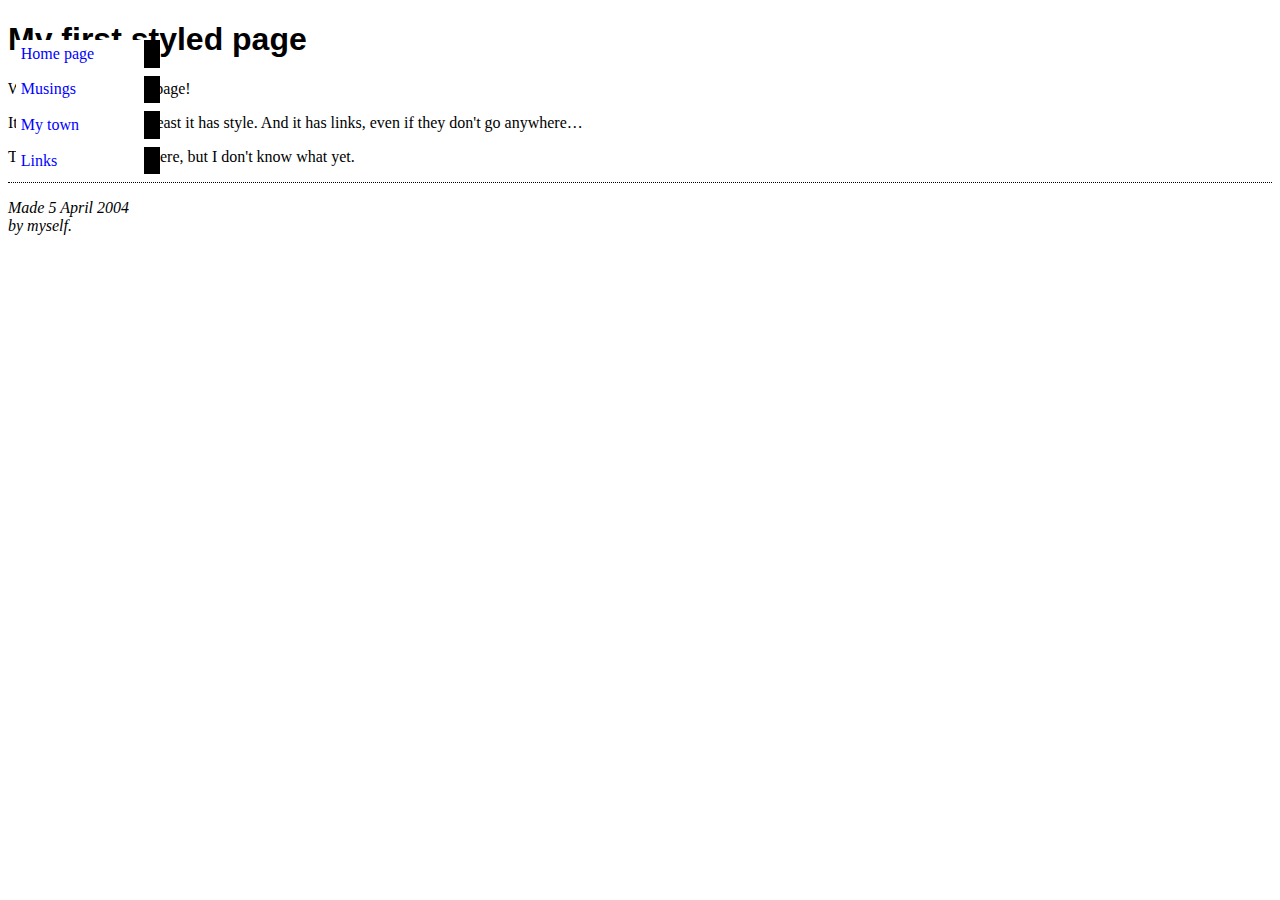
==== index.html @ 16d63eca "webpage" ====
<!DOCTYPE html PUBLIC "-//W3C//DTD HTML 4.01//EN">
<html>
<head>
  <title>My first styled page</title>
  <link rel="stylesheet" href="mystyle.css">
</head>
<body>

<!-- Site navigation menu -->
<ul class="navbar">
  <li><a href="http://google.com">Home page</a>
  <li><a href="musings.html">Musings</a>
  <li><a href="town.html">My town</a>
  <li><a href="links.html">Links</a>
</ul>

<!-- Main content -->
<h1>My first styled page</h1>


<p>Welcome to my styled page!

<p>It lacks images, but at least it has style.
And it has links, even if they don't go
anywhere&hellip;

<p>There should be more here, but I don't know
what yet.

<!-- Sign and date the page, it's only polite! -->
<address>Made 5 April 2004<br>
  by myself.</address>

</body>
</html>
---- mystyle.css ----
<style type="text/css">
body {
  padding-left: 11em;
  font-family: Georgia, "Times New Roman",
        Times, serif;
  color: purple;
  background-color: #d8da3d }
ul.navbar {
  list-style-type: none;
  padding: 0;
  margin: 0;
  position: absolute;
  top: 2em;
  left: 1em;
  width: 9em }
h1 {
  font-family: Helvetica, Geneva, Arial,
        SunSans-Regular, sans-serif }
      ul.navbar li {
         background: white;
         margin: 0.5em 0;
         padding: 0.3em;
         border-right: 1em solid black }
       ul.navbar a {
         text-decoration: none }
       a:link {
         color: blue }
       a:visited {
         color: orange }
         address {
  margin-top: 1em;
  padding-top: 1em;
  border-top: thin dotted }
  </style>
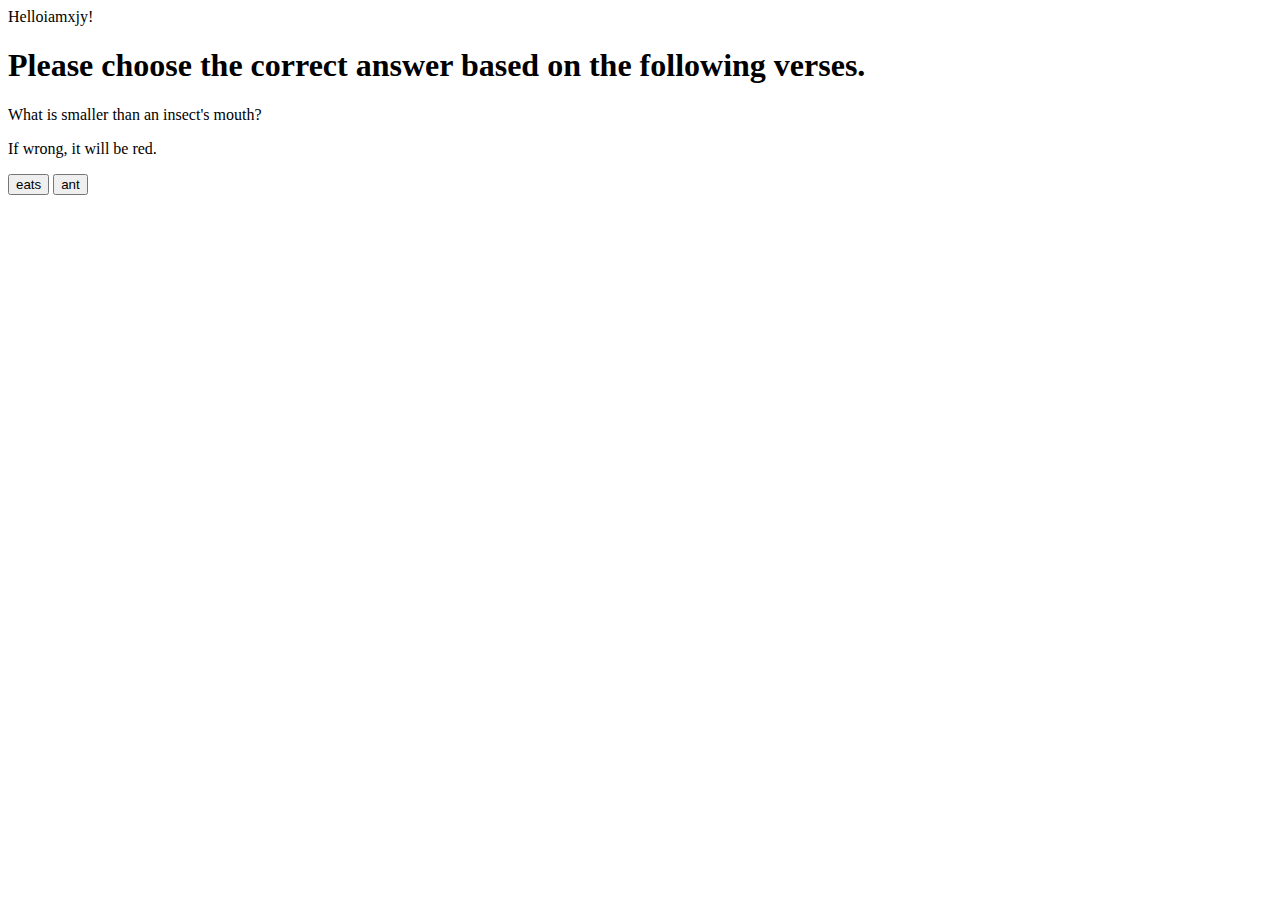
==== commit e37a9c0e: "e" ====
--- a/index.html
+++ b/index.html
@@ -1,35 +1,14 @@
-<!DOCTYPE html PUBLIC "-//W3C//DTD HTML 4.01//EN">
+<!DOCTYPE html>
 <html>
 <head>
-  <title>My first styled page</title>
-  <link rel="stylesheet" href="mystyle.css">
+  <title>Javascript</title>
+  <script src="script.js"></script>
 </head>
 <body>
-
-<!-- Site navigation menu -->
-<ul class="navbar">
-  <li><a href="http://google.com">Home page</a>
-  <li><a href="musings.html">Musings</a>
-  <li><a href="town.html">My town</a>
-  <li><a href="links.html">Links</a>
-</ul>
-
-<!-- Main content -->
-<h1>My first styled page</h1>
-
-
-<p>Welcome to my styled page!
-
-<p>It lacks images, but at least it has style.
-And it has links, even if they don't go
-anywhere&hellip;
-
-<p>There should be more here, but I don't know
-what yet.
-
-<!-- Sign and date the page, it's only polite! -->
-<address>Made 5 April 2004<br>
-  by myself.</address>
-
+    <h1>Please choose the correct answer based on the following verses.</h1>
+    <p id="momo">What is smaller than an insect's mouth?</p>
+    <p id="dada">If wrong, it will be red.</p>
+    <button onclick ="sayhello()">eats</button>
+    <button onclick ="showTopic()">ant</button>
 </body>
 </html>
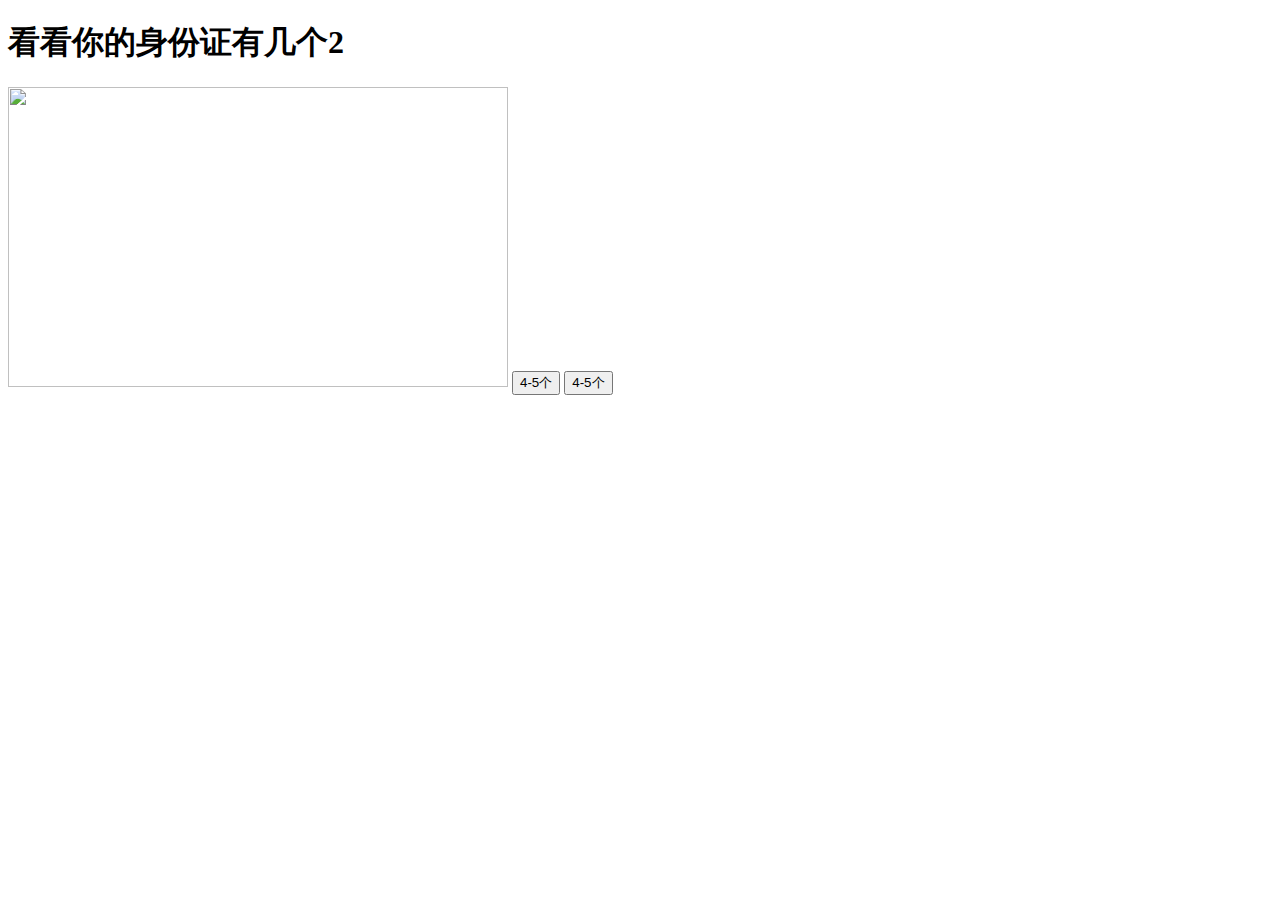
==== commit 93979800: "changhe" ====
--- a/index.html
+++ b/index.html
@@ -1,14 +1,45 @@
 <!DOCTYPE html>
-<html>
+<html lang="en">
 <head>
-  <title>Javascript</title>
-  <script src="script.js"></script>
+  <meta charset="utf-8">
+  <meta name="viewport" content="width=device-width, initial-scale, initial-scale=1.0">
+  <meta http-equiv="X-UA-Compatible" content="ie=edge">
+  <title>全国唯一正宗！算明仙</title>
+  <style>
+  img{
+    display: img src= "113.png" width="500px" height="300px";
+  }
+  </style>
 </head>
 <body>
-    <h1>Please choose the correct answer based on the following verses.</h1>
-    <p id="momo">What is smaller than an insect's mouth?</p>
-    <p id="dada">If wrong, it will be red.</p>
-    <button onclick ="sayhello()">eats</button>
-    <button onclick ="showTopic()">ant</button>
+  <h1>看看你的身份证有几个2</h1>
+  <img src= "113.png" width="500px" height="300px" >
+<SCRIPT LANGUAGE="JavaScript">
+	function reP(){
+	document.getElementById('oImg').style.display = "block";
+  var response = prompt("请输入你的名字");
+  alert("很遗憾  " + response + " 你将终生不得志，一生清贫度日");
+	}
+
+  function reP(){
+	document.getElementById('bbcImg').style.display = "block";
+  var response = prompt("请输入你的名字");
+  alert("还好  " + response + " 您将于21岁成年时，和唐僧一起修行");
+	}
+  function reP(){
+	document.getElementById('aakImg').style.display = "block";
+  var response = prompt("请输入你的名字");
+  alert("天下大喜  " + response + "您将收获世上最美丽的女人：许家煜，与她共度余生");
+	}
+	</SCRIPT>
+	<img src='112.png' id="oImg" style='display:none' width="800px" hight="600px">
+	<INPUT TYPE="button" value='1-3个' onclick="reP()"
+  <img src='111.png' id="bbcImg" style='display:none' width="800px" hight="600px">
+  <INPUT TYPE="button" value='4-5个' onclick="reP()">
+  <img src='110.png' id="aakImg" style='display:none' width="800px" hight="600px">
+  <INPUT TYPE="button" value='4-5个' onclick="reP()">
+
 </body>
+
+
 </html>
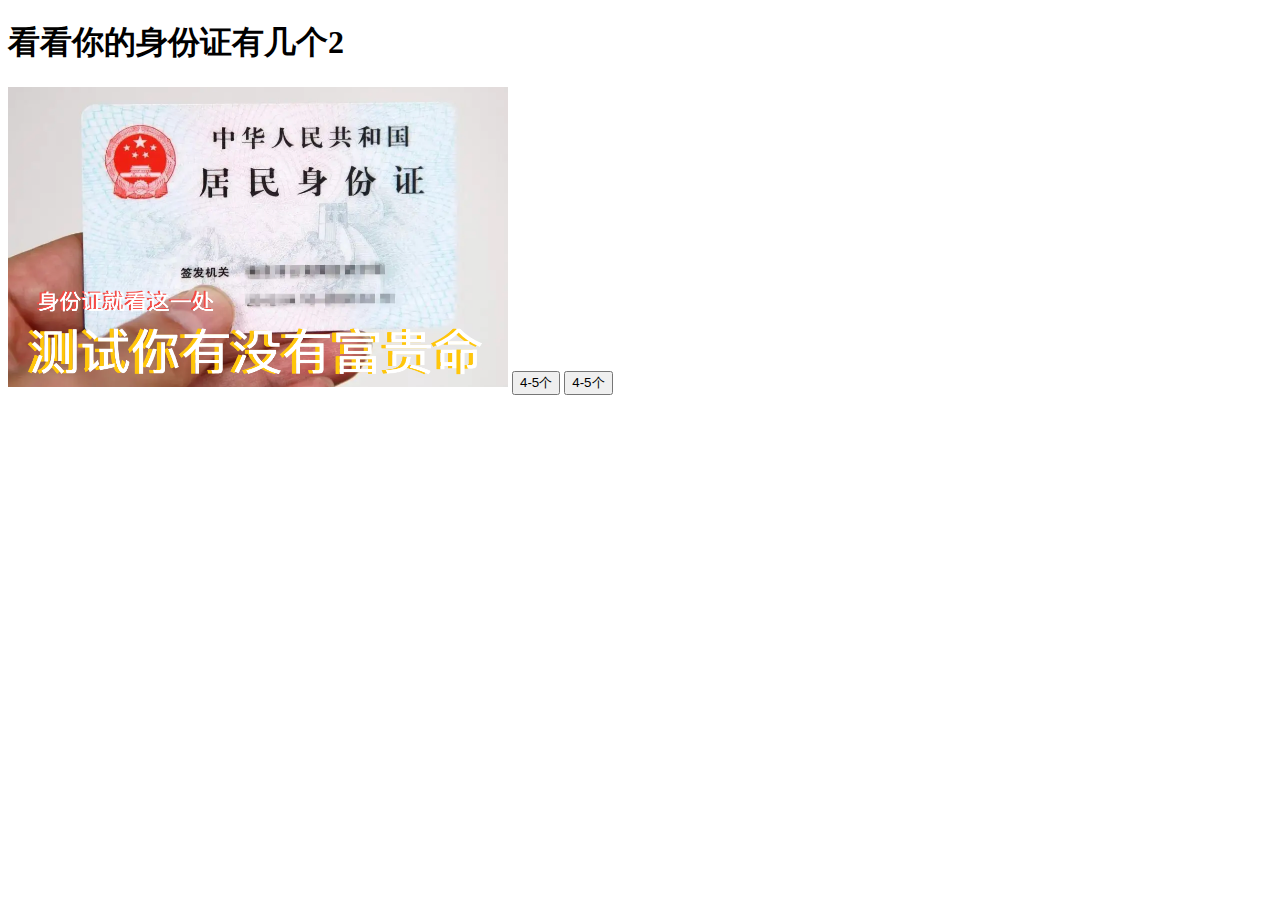
==== commit 375c7dd9: "update" ====
--- a/index.html
+++ b/index.html
@@ -15,25 +15,25 @@
   <h1>看看你的身份证有几个2</h1>
   <img src= "113.png" width="500px" height="300px" >
 <SCRIPT LANGUAGE="JavaScript">
-	function reP(){
-	document.getElementById('oImg').style.display = "block";
-  var response = prompt("请输入你的名字");
-  alert("很遗憾  " + response + " 你将终生不得志，一生清贫度日");
-	}
+function reP(){
+document.getElementById('oImg').style.display = "block";
+var response = prompt("请输入你的名字");
+alert("很遗憾  " + response + " 你将终生不得志，一生清贫度日");
+}
 
-  function reP(){
-	document.getElementById('bbcImg').style.display = "block";
-  var response = prompt("请输入你的名字");
-  alert("还好  " + response + " 您将于21岁成年时，和唐僧一起修行");
-	}
-  function reP(){
-	document.getElementById('aakImg').style.display = "block";
-  var response = prompt("请输入你的名字");
-  alert("天下大喜  " + response + "您将收获世上最美丽的女人：许家煜，与她共度余生");
-	}
-	</SCRIPT>
-	<img src='112.png' id="oImg" style='display:none' width="800px" hight="600px">
-	<INPUT TYPE="button" value='1-3个' onclick="reP()"
+function reP(){
+document.getElementById('bbcImg').style.display = "block";
+var response = prompt("请输入你的名字");
+alert("还好  " + response + " 您将于21岁成年时，和唐僧一起修行");
+}
+function reP(){
+document.getElementById('aakImg').style.display = "block";
+var response = prompt("请输入你的名字");
+alert("天下大喜  " + response + "您将收获世上最美丽的女人：许家煜，与她共度余生");
+}
+</SCRIPT>
+  <img src='112.png' id="oImg" style='display:none' width="800px" hight="600px">
+  <INPUT TYPE="button" value='1-3个' onclick="reP()"
   <img src='111.png' id="bbcImg" style='display:none' width="800px" hight="600px">
   <INPUT TYPE="button" value='4-5个' onclick="reP()">
   <img src='110.png' id="aakImg" style='display:none' width="800px" hight="600px">
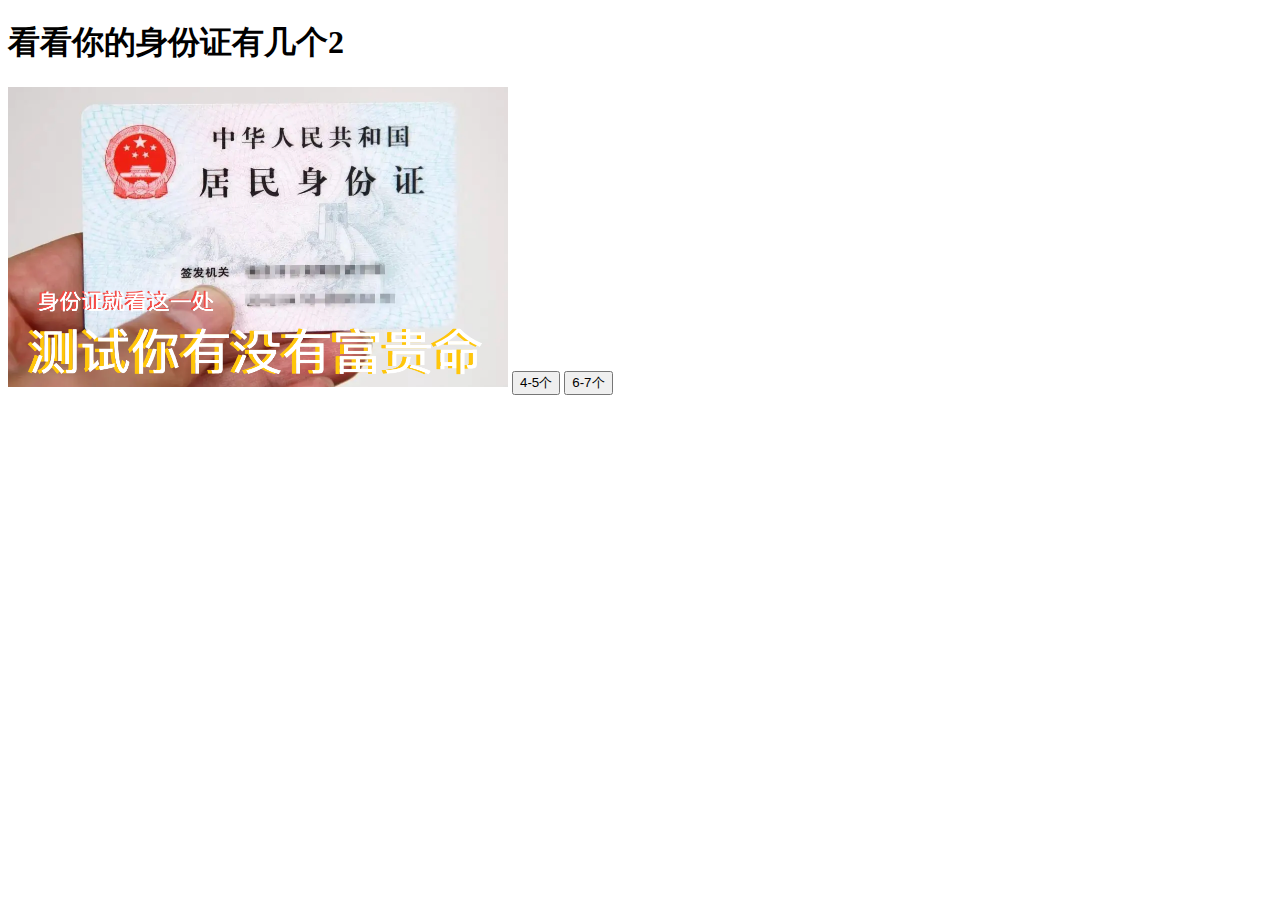
==== commit fc89d126: "1" ====
--- a/index.html
+++ b/index.html
@@ -37,7 +37,7 @@
   <img src='111.png' id="bbcImg" style='display:none' width="800px" hight="600px">
   <INPUT TYPE="button" value='4-5个' onclick="reP()">
   <img src='110.png' id="aakImg" style='display:none' width="800px" hight="600px">
-  <INPUT TYPE="button" value='4-5个' onclick="reP()">
+  <INPUT TYPE="button" value='6-7个' onclick="reP()">
 
 </body>
 
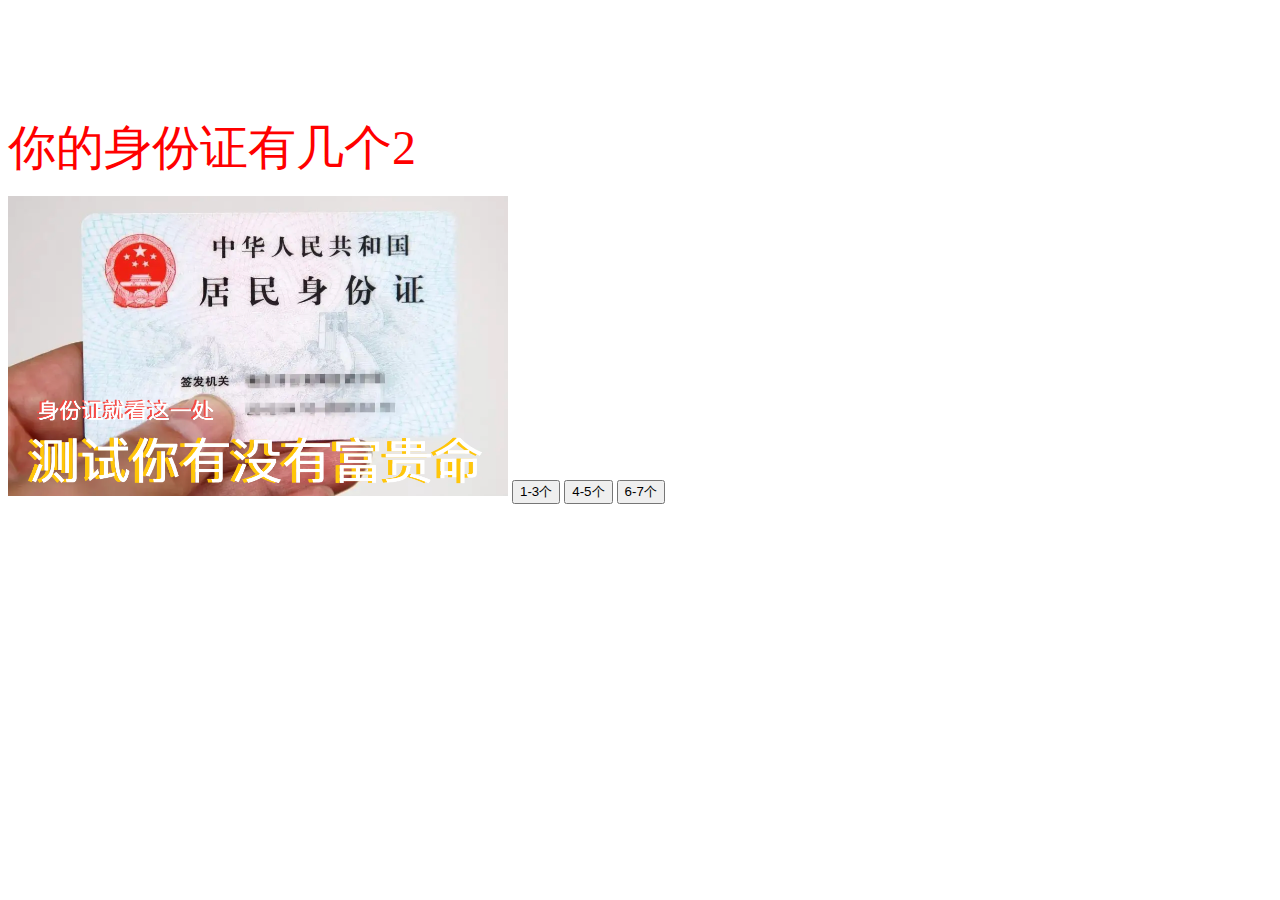
==== commit caf14357: "11" ====
--- a/index.html
+++ b/index.html
@@ -9,33 +9,45 @@
   img{
     display: img src= "113.png" width="500px" height="300px";
   }
+  html {
+           height: 100%;
+       }
+
+       body {
+           background-image: url(99.png);
+           background-repeat: no-repeat;
+           background-attachment: fixed;
+           background-position: center;
+           background-size: cover;
+       }
   </style>
 </head>
 <body>
-  <h1>看看你的身份证有几个2</h1>
+  <p><marquee behavior=scroll><font size="10" color="white">胡师傅 谈命理</font></p></marquee>
+  <p><font size="10" color="red">你的身份证有几个2</font></p>
   <img src= "113.png" width="500px" height="300px" >
 <SCRIPT LANGUAGE="JavaScript">
-function reP(){
-document.getElementById('oImg').style.display = "block";
-var response = prompt("请输入你的名字");
-alert("很遗憾  " + response + " 你将终生不得志，一生清贫度日");
-}
+	function ioeP(){
+	document.getElementById('oImg').style.display = "block";
+  var response = prompt("请输入你的名字");
+  alert("很遗憾  " + response + " 你将终生不得志，一生清贫度日");
+	}
 
-function reP(){
-document.getElementById('bbcImg').style.display = "block";
-var response = prompt("请输入你的名字");
-alert("还好  " + response + " 您将于21岁成年时，和唐僧一起修行");
-}
-function reP(){
-document.getElementById('aakImg').style.display = "block";
-var response = prompt("请输入你的名字");
-alert("天下大喜  " + response + "您将收获世上最美丽的女人：许家煜，与她共度余生");
-}
-</SCRIPT>
-  <img src='112.png' id="oImg" style='display:none' width="800px" hight="600px">
-  <INPUT TYPE="button" value='1-3个' onclick="reP()"
+  function kkeP(){
+	document.getElementById('bbcImg').style.display = "block";
+  var response = prompt("请输入你的名字");
+  alert("还好  " + response + " 您将于21岁成年时，和唐僧一起修行");
+	}
+  function reP(){
+	document.getElementById('aakImg').style.display = "block";
+  var response = prompt("请输入你的名字");
+  alert("天下大喜  " + response + "您将收获世上最美丽的女人：许家煜，与她共度余生");
+	}
+	</SCRIPT>
+	<img src='112.png' id="oImg" style='display:none' width="800px" hight="600px">
+	<INPUT TYPE="button" value='1-3个' onclick="ioeP()">
   <img src='111.png' id="bbcImg" style='display:none' width="800px" hight="600px">
-  <INPUT TYPE="button" value='4-5个' onclick="reP()">
+  <INPUT TYPE="button" value='4-5个' onclick="kkeP()">
   <img src='110.png' id="aakImg" style='display:none' width="800px" hight="600px">
   <INPUT TYPE="button" value='6-7个' onclick="reP()">
 
